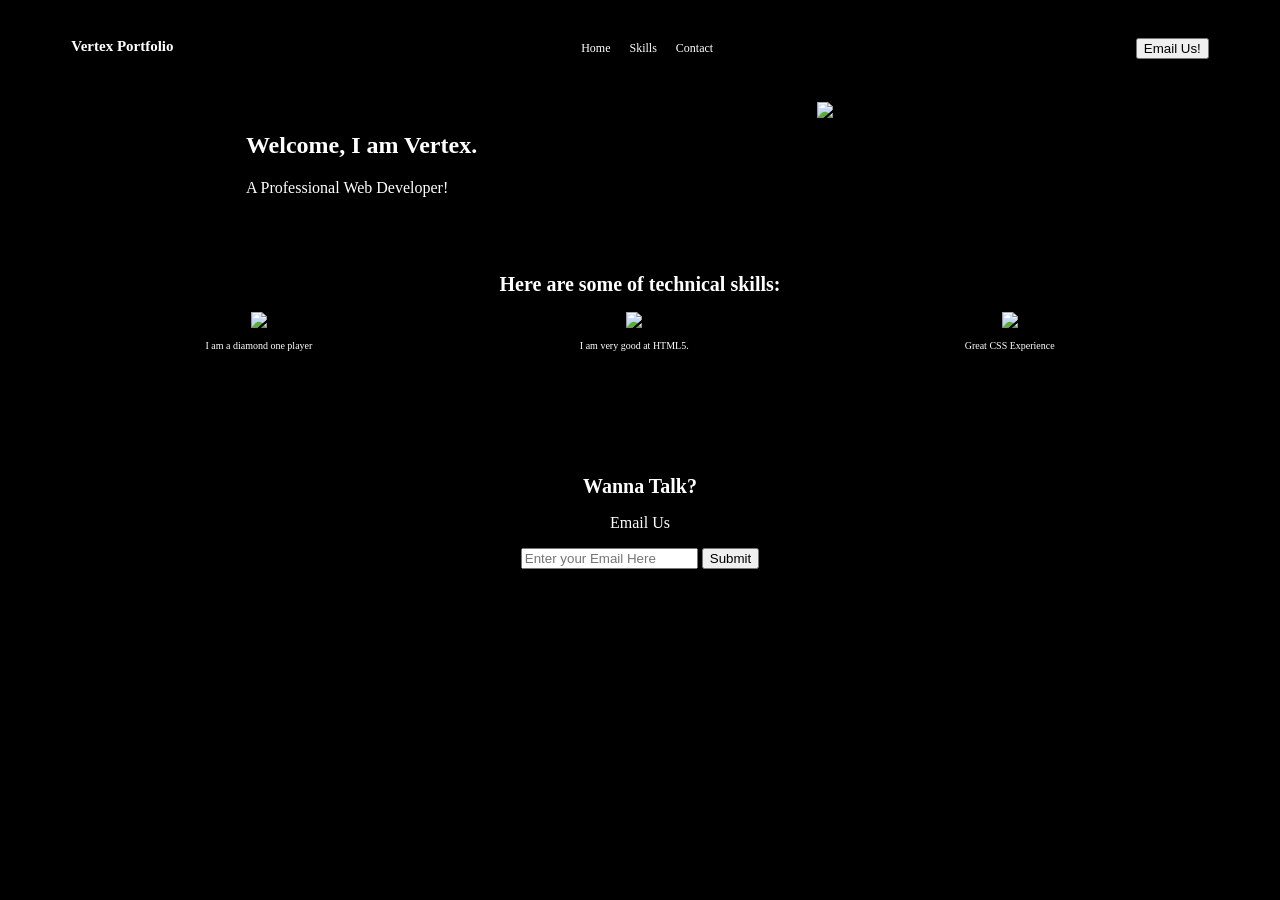
==== Website/profile.html @ fb561d29 "second commit" ====
<!DOCTYPE html>
<html lang="en">
<head>
    <meta charset="UTF-8">
    <meta http-equiv="X-UA-Compatible" content="IE=edge">
    <meta name="viewport" content="width=device-width, initial-scale=1.0">
    <link rel="stylesheet" href="profile.css">
    <title>Personal Profile Project</title>
</head>
<body>
    <div class="container">
        <div class="spc">
            <div class="title">
                <h1 class="header">Vertex Portfolio</h1>
            </div>
                <nav id="navbar">
                    <ul>
                        <li><a href="#Home">Home</a></li>
                        <li><a href="#Skills">Skills</a></li>
                        <li><a href="#Contact">Contact</a></li>
                    </ul>
                </nav>
                <form>
                    <button class="lgbtq" type="button">
                        Email Us!
                    </button>
                </form>
        </div>
            <section id="Home">
                <div class="space">
                    <div class="top-sec">
                        <h1>Welcome, I am Vertex.</h1>
                        <p>A Professional Web Developer!</p>
                    </div>
                    <img class="imgg" src="./images/024c806f7893f3e6aa0e72b5b9637795.png">
                </div>
            </section>
            <section class="skills" id="Skills">
                <h1 class="idk">Here are some of technical skills:</h1>
                <div class="boxes">
                    <div class="box">
                        <img class="qe" src="./images/valorant-logo-FAB2CA0E55-seeklogo.com.png">
                        <p class="p">I am a diamond one player</p>
                    </div>
                    <div class="box">
                        <img class="qe" src="./images/lggg.png">
                        <p class="p">I am very good at HTML5.</p>
                    </div>
                    <div class="box">
                        <img class="qe" src="./images/sfsdfdsfds.png">
                        <p class="p">Great CSS Experience</p>
                    </div>
                </div>
            </section>
            <footer id="Contact">
                <div class="oo">
                    <h1>Wanna Talk?</h1>
                    <p>Email Us</p>
                    <form>
                        <input type="email" class="wo" placeholder="Enter your Email Here">
                        <button type="sumbit" class="wi">Submit</button>
                    </form>
                </div>
            </footer>
    </div>
</body>
</html>
---- Website/profile.css ----
body {
    font-size: 16px;
    font-family:'Trebuchet MS';
    color: #fff;
    background: black;
}
.spc {
    display: flex;
    justify-content: space-between;
}
.spc img{
    width: 20%;
    height: 20%;
}
.container {
    width: 90%;
    margin: auto;
    overflow: hidden;
}
.title {
    padding: 0;
    margin-left: 0;
    margin-right: 0;
}
.header {
    font-size: 15px;
    color: #fff;
    padding: 0;
    margin: 0;
    margin-top: 30px;
}
#navbar {
    color: #fff;
    display: flex;
    justify-content: center;
    padding: 30px;
}

#navbar ul{
    padding: 0;
    list-style: none;
    margin-top: 0;
}
#navbar ul li{
    display: inline;
    font-size: 12px;
    padding-right: 15px;
}
#navbar ul li a{
    text-decoration: none;
    color: #fff;
}
#navbar ul li a:hover{
    color: lightblue;
}
.lgbtq {
    margin-top: 30px;
}
.lgbtq:hover {
    background-color: grey;
}
.top-sec {
    padding: 10px;
    color:#fff;
}
.imgg {
    width: 20%;
}
.skills {
    margin-top: 50px;
}
.space {
    display: flex;
    justify-content: space-around;
}
.idk {
    text-align: center;
    font-size: 20px;
}
.boxes .box{
    float: left;
    width: 33%;
    font-size: 10px;
    text-align: center;
    margin-bottom: 10%;
}
.boxes img{
    width: 100px;
}
#Contact {
    clear: both;
}
#Contact h1{
    font-size: 20px;
}
.oo {
    text-align: center;
}
@media(max-width: 400px){
    #navbar, .title, .lgbtq{
        float: none;
        text-align: center;
        font-size: 8px;
        
    }
    .imgg {
        width: 60%;
    }
    .top-sec{
        margin-left: 10%;
    }
    .boxes, .boxes .box, .p{
        margin: auto;
        float: none;
        margin-bottom: 10px;
    }
    .wi, .wo {
        width: 100%;
    }
}
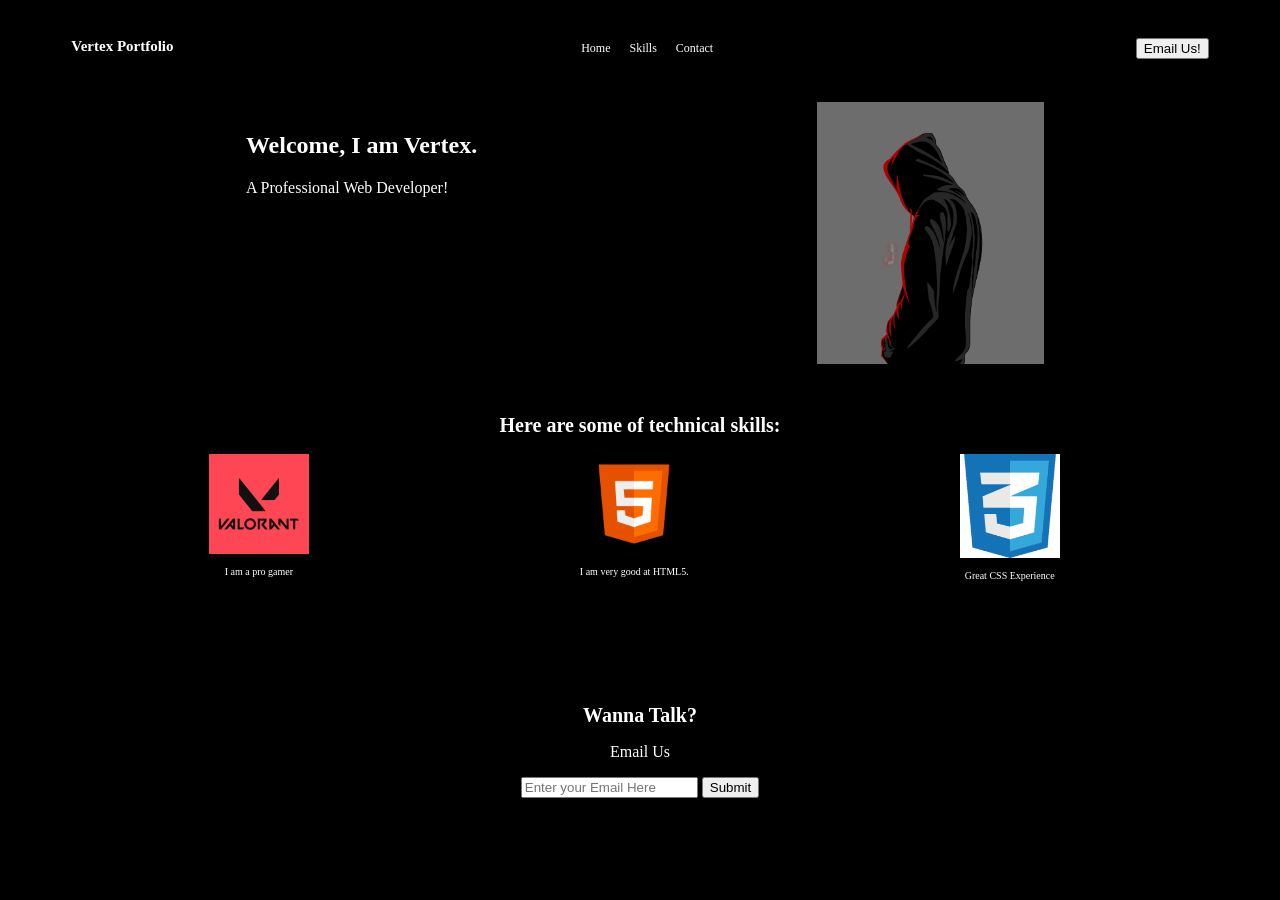
==== commit 22dd7309: "Update profile.html" ====
--- a/Website/profile.html
+++ b/Website/profile.html
@@ -40,7 +40,7 @@
                 <div class="boxes">
                     <div class="box">
                         <img class="qe" src="./images/valorant-logo-FAB2CA0E55-seeklogo.com.png">
-                        <p class="p">I am a diamond one player</p>
+                        <p class="p">I am a pro gamer</p>
                     </div>
                     <div class="box">
                         <img class="qe" src="./images/lggg.png">
@@ -64,4 +64,4 @@
             </footer>
     </div>
 </body>
-</html>+</html>
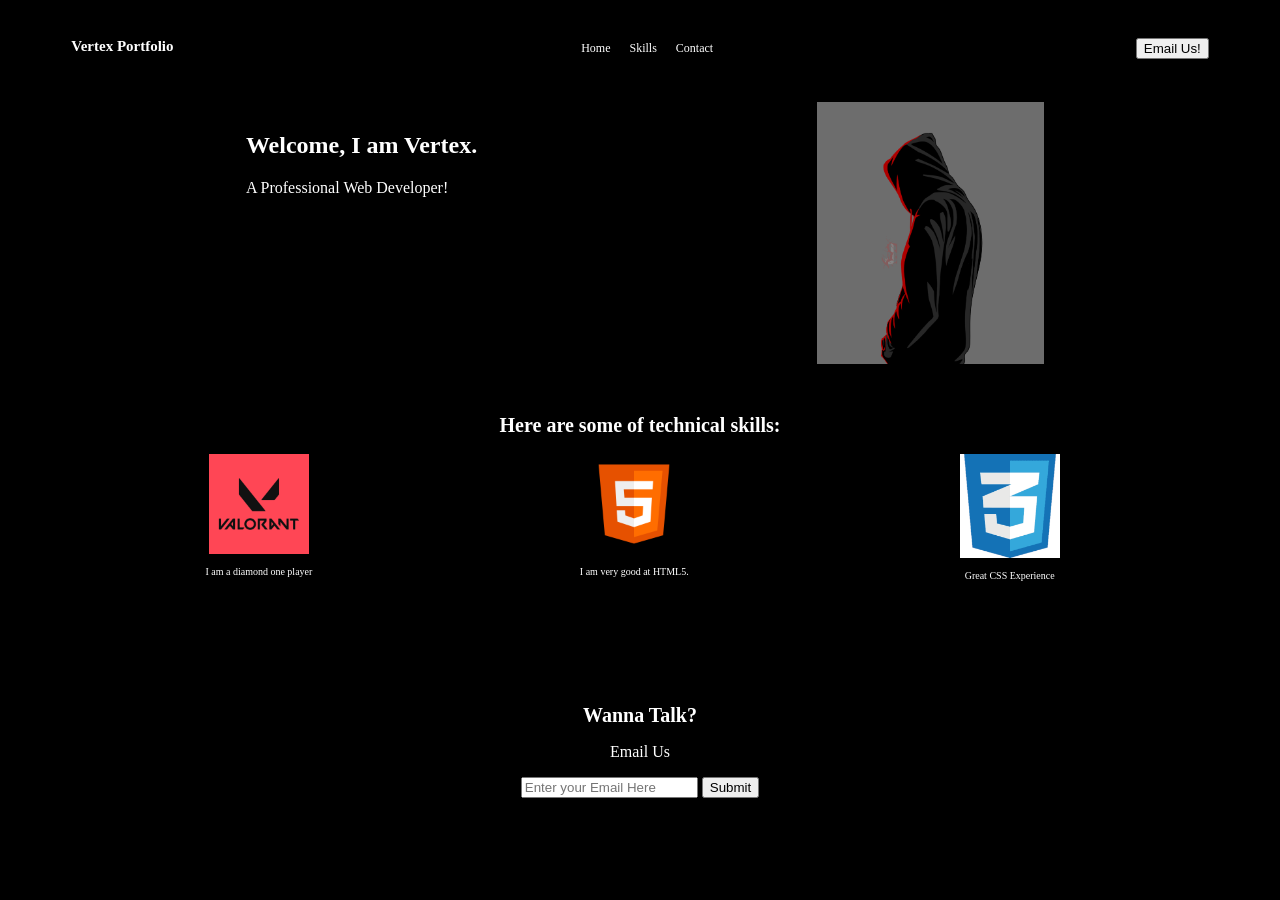
==== commit 9595eb15: "Update profile.html" ====
--- a/Website/profile.html
+++ b/Website/profile.html
@@ -40,7 +40,7 @@
                 <div class="boxes">
                     <div class="box">
                         <img class="qe" src="./images/valorant-logo-FAB2CA0E55-seeklogo.com.png">
-                        <p class="p">I am a pro gamer</p>
+                        <p class="p">I am a diamond one player</p>
                     </div>
                     <div class="box">
                         <img class="qe" src="./images/lggg.png">
